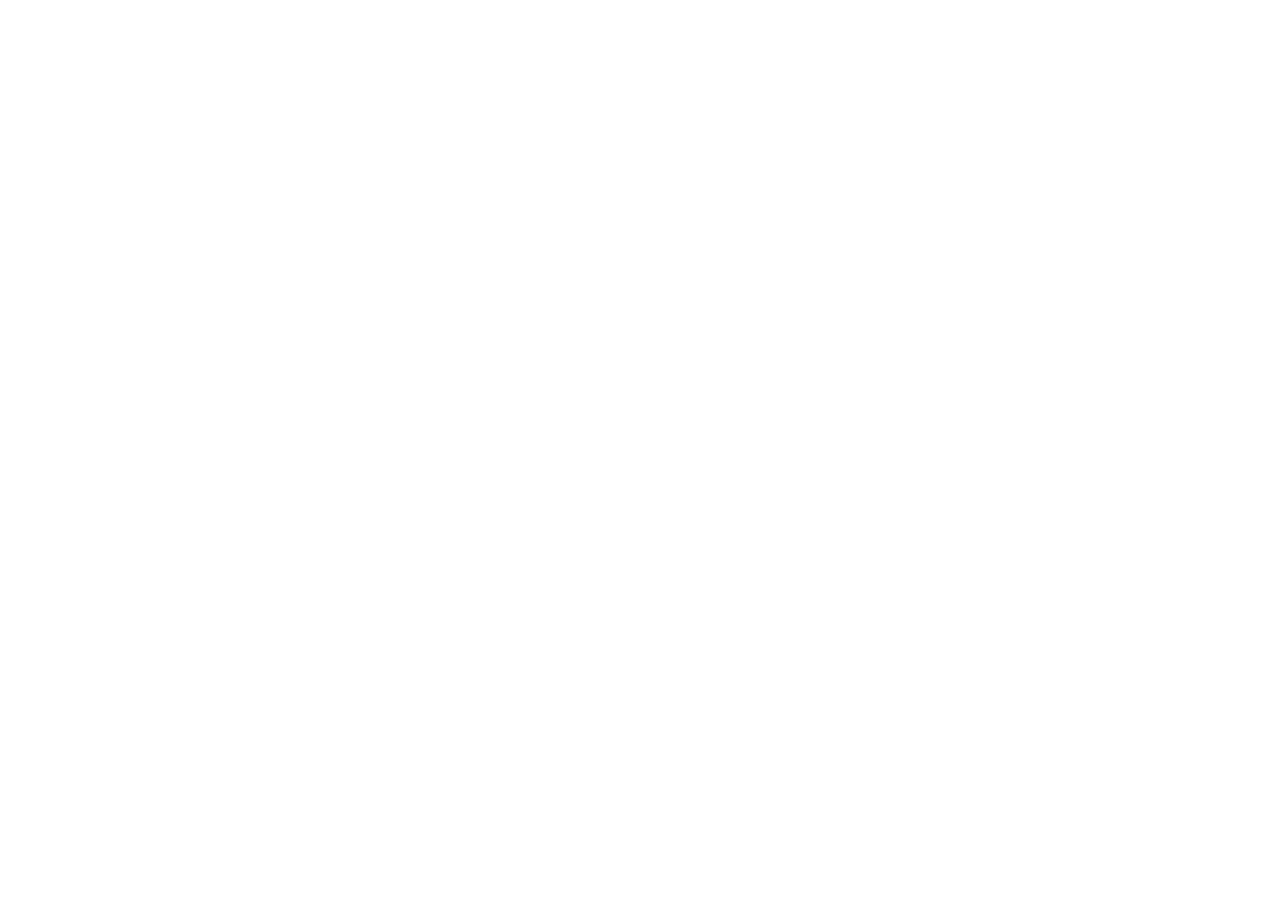
==== index.html @ 8f70e910 "Add files via upload" ====
<!DOCTYPE html>
<html lang="fa" dir="rtl">
<head>
    <meta charset="UTF-8">
    <meta
        name="viewport"
        content="width=device-width, initial-scale=1.0"
    >

    <title>برای زهرا</title>

    <link rel="stylesheet" href="./css/variables.css">
    <link rel="stylesheet" href="./css/reset.css">
    <link rel="stylesheet" href="./css/global.css">
    <link rel="stylesheet" href="./css/layout.css">
    <link rel="stylesheet" href="./css/animations.css">
    <link rel="stylesheet" href="./css/pages.css">
    <link rel="stylesheet" href="./css/pages04-13.css">
</head>

<body>

<main id="app">
    <section id="scene"></section>
</main>

<script type="module" src="./js/app.js"></script>
<script type="module" src="./js/people.js"></script>

</body>
</html>
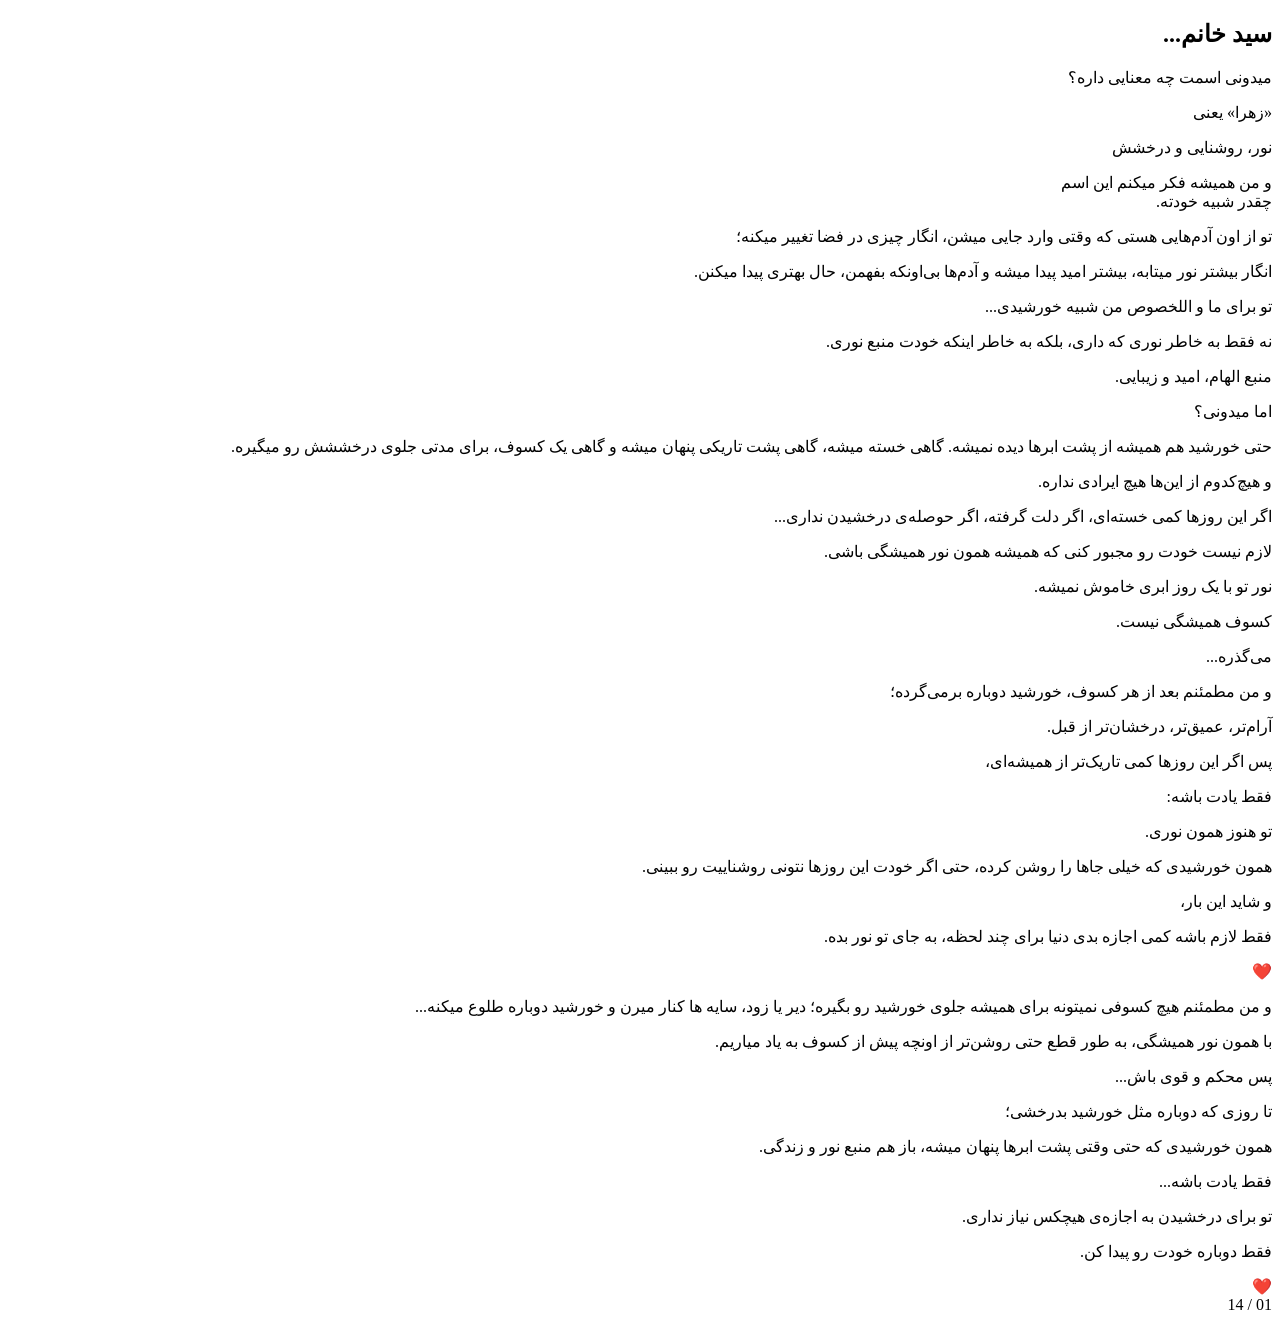
==== commit c257f1b0: "Publish For Zahra" ====
--- a/index.html
+++ b/index.html
@@ -1,31 +1,31 @@
-<!DOCTYPE html>
-<html lang="fa" dir="rtl">
-<head>
-    <meta charset="UTF-8">
-    <meta
-        name="viewport"
-        content="width=device-width, initial-scale=1.0"
-    >
-
-    <title>برای زهرا</title>
-
-    <link rel="stylesheet" href="./css/variables.css">
-    <link rel="stylesheet" href="./css/reset.css">
-    <link rel="stylesheet" href="./css/global.css">
-    <link rel="stylesheet" href="./css/layout.css">
-    <link rel="stylesheet" href="./css/animations.css">
-    <link rel="stylesheet" href="./css/pages.css">
-    <link rel="stylesheet" href="./css/pages04-13.css">
-</head>
-
-<body>
-
-<main id="app">
-    <section id="scene"></section>
-</main>
-
-<script type="module" src="./js/app.js"></script>
-<script type="module" src="./js/people.js"></script>
-
-</body>
+<!DOCTYPE html>
+<html lang="fa" dir="rtl">
+<head>
+    <meta charset="UTF-8">
+    <meta
+        name="viewport"
+        content="width=device-width, initial-scale=1.0"
+    >
+
+    <title>برای زهرا</title>
+
+    <link rel="stylesheet" href="./css/variables.css">
+    <link rel="stylesheet" href="./css/reset.css">
+    <link rel="stylesheet" href="./css/global.css">
+    <link rel="stylesheet" href="./css/layout.css">
+    <link rel="stylesheet" href="./css/animations.css">
+    <link rel="stylesheet" href="./css/pages.css">
+    <link rel="stylesheet" href="./css/pages04-13.css">
+</head>
+
+<body>
+
+<main id="app">
+    <section id="scene"></section>
+</main>
+
+<script type="module" src="./js/app.js"></script>
+<script type="module" src="./js/people.js"></script>
+
+</body>
 </html>
